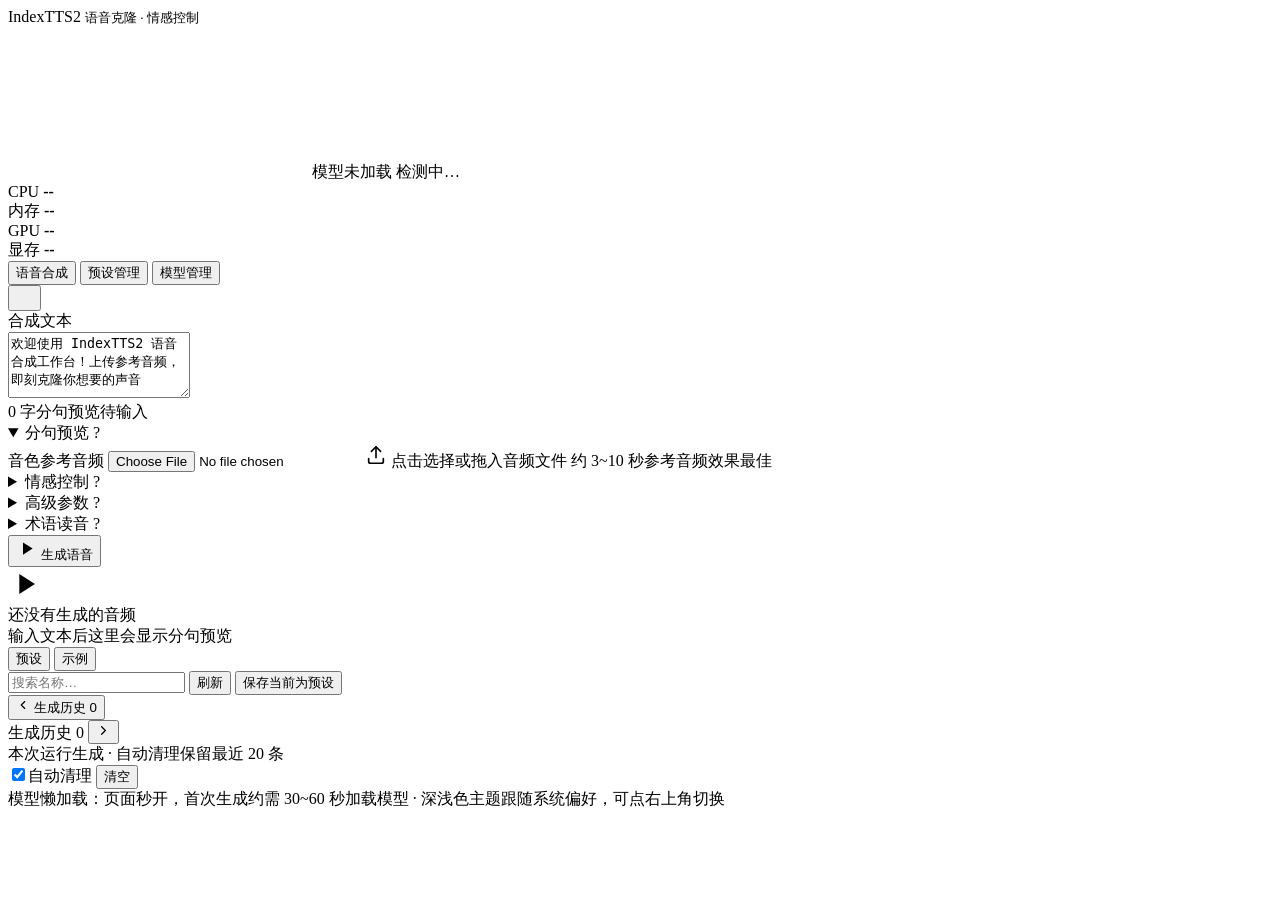
==== web/index.html @ d1a3d9ed "feat: FastAPI server + new web UI replacing gradio webui - Replace gradio WebUI with lightweight Fas" ====
<!DOCTYPE html>
<html lang="zh-CN">
<head>
<meta charset="UTF-8">
<meta name="viewport" content="width=device-width, initial-scale=1">
<title>IndexTTS2 Studio</title>
<link rel="preconnect" href="https://fonts.googleapis.com">
<link href="https://fonts.googleapis.com/css2?family=Sora:wght@500;700&family=JetBrains+Mono:wght@400;600&display=swap" rel="stylesheet">
<link rel="stylesheet" href="/assets/style.css?v=20260909">
</head>
<body>

<header>
  <div class="hdr-row">
    <div class="brand"><span class="dot"></span>IndexTTS2 <small>语音克隆 · 情感控制</small></div>
    <canvas id="waveHeader" aria-hidden="true"></canvas>
    <span class="pill" id="modelPill" data-s="unloaded"><span class="led"></span><span id="modelPillText">模型未加载</span></span>
    <span class="pill dev" id="devPill" title="运行设备"><span class="led" style="background:var(--accent)"></span><span id="devText">检测中…</span></span>
    <div class="meters" id="meters">
      <div class="meter" id="mCpu"><span>CPU <b>--</b></span><div class="bar"><i></i></div></div>
      <div class="meter" id="mMem"><span>内存 <b>--</b></span><div class="bar"><i></i></div></div>
      <div class="meter" id="mGpu"><span>GPU <b>--</b></span><div class="bar"><i></i></div></div>
      <div class="meter" id="mVram"><span>显存 <b>--</b></span><div class="bar"><i></i></div></div>
    </div>
    <div class="spacer"></div>
    <nav class="tabs" id="tabs" aria-label="页面切换">
      <button class="tab cur" data-page="gen" type="button">语音合成</button>
      <button class="tab" data-page="presets" type="button">预设管理</button>
      <button class="tab" data-page="model" type="button">模型管理</button>
    </nav>
    <button class="iconbtn" id="themeBtn" aria-label="切换深浅色主题" title="切换主题">
      <svg id="themeIcon" width="17" height="17" viewBox="0 0 24 24" fill="none" stroke="currentColor" stroke-width="2" stroke-linecap="round"></svg>
    </button>
  </div>
</header>

<main id="pages">

  <!-- ============ 页面 1：语音合成 ============ -->
  <div class="page cur" data-page="gen">
  <!-- ===== left: operation panel with step flow ===== -->
  <section class="card ops">
    <div class="opstep" data-step="1">
      <label class="oplabel" for="text">合成文本</label>
      <div class="grow"><textarea id="text" rows="4" placeholder="输入要合成的文本…">欢迎使用 IndexTTS2 语音合成工作台！上传参考音频，即刻克隆你想要的声音</textarea></div>
      <div class="opfoot mono"><span id="charCount">0 字</span><span id="segInfo">分句预览待输入</span></div>
      <details class="fold seg-fold" id="segFold" open>
        <summary>分句预览 <span class="q" title="输入文本后实时更新；按分句最大 Token 数自动切分">?</span></summary>
        <div class="seg-scroll"><div class="seg-list" id="segList"></div></div>
      </details>
    </div>

    <div class="opstep" data-step="2">
      <label class="oplabel" for="spkFile">音色参考音频</label>
      <label class="drop" id="spkDrop">
        <input type="file" id="spkFile" accept="audio/*,.wav,.mp3,.flac,.ogg">
        <svg class="drop-ic" width="22" height="22" viewBox="0 0 24 24" fill="none" stroke="currentColor" stroke-width="1.8" stroke-linecap="round" stroke-linejoin="round" aria-hidden="true"><path d="M12 15V3"/><path d="m7 8 5-5 5 5"/><path d="M4 16v3a2 2 0 0 0 2 2h12a2 2 0 0 0 2-2v-3"/></svg>
        <span class="drop-main" id="spkName">点击选择或拖入音频文件</span>
        <span class="drop-sub" id="spkSub">约 3~10 秒参考音频效果最佳</span>
      </label>
      <div id="spkPlayerBox" hidden>
        <canvas id="spkWave" aria-label="参考音频声纹，拖动定位播放位置"></canvas>
        <div class="refrow">
          <button class="iconbtn" id="spkPlay" aria-label="播放或暂停参考音频" title="播放/暂停">
            <svg id="spkPlayIcon" width="15" height="15" viewBox="0 0 24 24" fill="currentColor"><path d="M8 5v14l11-7z"/></svg>
          </button>
          <span class="range" id="spkTime">0.00s / 0.00s</span>
        </div>
      </div>
    </div>

    <details class="fold emo-fold">
      <summary>情感控制 <span class="q" title="默认与音色参考音频相同；可切换情感参考音频 / 向量 / 描述文本">?</span></summary>
      <select id="emoMode">
        <option value="0" selected>与音色参考音频相同</option>
        <option value="1">使用情感参考音频</option>
        <option value="2">使用情感向量控制</option>
        <option value="3">使用情感描述文本（实验）</option>
      </select>

      <div id="emoAudioBox" class="emo-box" hidden>
        <label class="drop slim" id="emoDrop">
          <input type="file" id="emoFile" accept="audio/*,.wav,.mp3,.flac,.ogg">
          <span class="drop-main" id="emoName">点击选择情感参考音频</span>
          <span class="drop-sub">表达目标情绪的音频片段</span>
        </label>
      </div>

      <div id="emoVecBox" class="emo-box" hidden>
        <div class="vec-grid" id="vecs"></div>
      </div>

      <div id="emoTextBox" class="emo-box" hidden>
        <input type="text" id="emoText" placeholder="例如：委屈巴巴、危险在悄悄逼近">
        <div class="hint-line">实验功能，生成结果可能不稳定</div>
      </div>

      <div class="slider emo-w">
        <label for="emoWeight">情感权重 <span>emo_alpha</span></label>
        <div class="srow"><input type="range" id="emoWeight" min="0" max="1" step="0.01" value="0.65"><output id="emoWeightOut">0.65</output></div>
      </div>
      <label class="switch"><input type="checkbox" id="emoRandom"><span class="tk"></span>情感随机采样</label>
    </details>

    <details class="fold">
      <summary>高级参数 <span class="q" title="采样参数保持默认即可，生成效果更稳定">?</span></summary>
      <label class="chk"><input type="checkbox" id="doSample" checked> do_sample <span>采样模式</span></label>
      <div class="slider"><label for="temperature">采样温度 <span>temperature</span></label><div class="srow"><input type="range" id="temperature" min="0.1" max="2" step="0.05" value="0.8"><output id="temperatureOut">0.80</output></div></div>
      <div class="slider"><label for="topP">核采样 <span>top_p</span></label><div class="srow"><input type="range" id="topP" min="0" max="1" step="0.01" value="0.8"><output id="topPOut">0.80</output></div></div>
      <div class="slider"><label for="topK">候选数 <span>top_k</span></label><div class="srow"><input type="range" id="topK" min="1" max="100" step="1" value="30"><output id="topKOut">30</output></div></div>
      <div class="slider"><label for="numBeams">束搜索宽度 <span>num_beams</span></label><div class="srow"><input type="range" id="numBeams" min="1" max="10" step="1" value="3"><output id="numBeamsOut">3</output></div></div>
      <div class="slider"><label for="maxMel">最大 Mel Token <span>max_mel_tokens</span></label><div class="srow"><input type="range" id="maxMel" min="50" max="1815" step="10" value="1500"><output id="maxMelOut">1500</output></div></div>
      <div class="grid-num">
        <div><label for="repPen">重复惩罚 <span>repetition_penalty</span></label><input type="number" id="repPen" min="0.1" max="20" step="0.1" value="10"></div>
        <div><label for="lenPen">长度惩罚 <span>length_penalty</span></label><input type="number" id="lenPen" min="-2" max="2" step="0.1" value="0"></div>
      </div>
      <div class="slider"><label for="segTokens">分句最大 Token <span>max_text_tokens_per_segment</span></label><div class="srow"><input type="range" id="segTokens" min="20" max="600" step="2" value="120"><output id="segTokensOut">120</output></div></div>
      <button class="linkbtn" id="resetParams" type="button">恢复推荐默认值</button>
    </details>

    <details class="fold">
      <summary>术语读音 <span class="q" title="自定义个别专业术语的读音，如 IndexTTS2">?</span></summary>
      <div class="gl-add">
        <input type="text" id="glTerm" placeholder="术语（如 IndexTTS2）">
        <input type="text" id="glZh" placeholder="中文读法">
        <input type="text" id="glEn" placeholder="英文读法">
        <button class="btn ghost mini" id="btnAddTerm" type="button">添加</button>
      </div>
      <div class="gl-error" id="glError" hidden></div>
      <div class="gl-table" id="glTable"></div>
    </details>

    <!-- main CTA pinned at panel bottom -->
    <div class="cta">
      <div class="gen-summary mono" id="genSummary"></div>
      <button class="btn primary big" id="genBtn">
        <svg width="21" height="21" viewBox="0 0 24 24" fill="currentColor"><path d="M8 5v14l11-7z"/></svg>
        生成语音
      </button>
      <div class="hint mono" id="loadHint" role="status" aria-live="polite"></div>
    </div>
  </section>

  <!-- ===== right: result showcase ===== -->
  <section class="card resultcard" id="resultCard">

    <!-- idle -->
    <div class="ph" id="emptyHint">
      <div class="ph-disc">
        <svg width="34" height="34" viewBox="0 0 24 24" fill="currentColor"><path d="M8 5v14l11-7z"/></svg>
      </div>
      <div class="ph-wave" aria-hidden="true"><i></i><i></i><i></i><i></i><i></i><i></i><i></i><i></i><i></i><i></i><i></i><i></i><i></i><i></i><i></i><i></i><i></i><i></i><i></i><i></i><i></i><i></i><i></i><i></i><i></i><i></i><i></i><i></i><i></i><i></i><i></i><i></i><i></i><i></i><i></i><i></i></div>
      <div class="ph-text">还没有生成的音频</div>
      <div class="ph-est mono" id="estDurEcho">输入文本后这里会显示分句预览</div>
    </div>

    <!-- loading -->
    <div class="sc-loading" id="loadingBox" hidden>
      <div class="spinner"></div>
      <div class="sc-info">
        <div class="sc-stage" id="pStage">准备中…</div>
        <div class="pbar"><i id="pbarFill"></i></div>
        <div class="pmeta"><span class="mono" id="pStageMeta"></span><b class="mono" id="pElapsed">0.0s</b></div>
        <div class="psteps" id="pSteps">
          <span class="pstep" data-s="0">模型加载</span><i></i>
          <span class="pstep" data-s="1">参考特征</span><i></i>
          <span class="pstep" data-s="2">GPT 生成</span><i></i>
          <span class="pstep" data-s="3">声学合成</span><i></i>
          <span class="pstep" data-s="4">声码解码</span>
        </div>
      </div>
    </div>
    <div class="err" id="errBox"></div>

    <!-- result -->
    <div id="resultBody" style="display:none">
      <div class="bigplayer">
        <button class="iconbtn bigp" id="bigPlay" aria-label="播放或暂停">
          <svg id="bigPlayIcon" width="22" height="22" viewBox="0 0 24 24" fill="currentColor"><path d="M8 5v14l11-7z"/></svg>
        </button>
        <div class="bp-main">
          <canvas id="waveTrim" aria-label="音频波形，拖拽选择剪辑范围"></canvas>
          <div class="bp-meta">
            <span class="range mono" id="trimRange">—</span>
            <span class="mono" id="genMeta"></span>
          </div>
          <audio id="player" controls hidden></audio>
        </div>
      </div>
      <div class="trim-hint">在波形上按下拖动选择要保留的片段</div>
      <div class="result-actions">
        <button class="btn ghost" id="playSel">播放选中</button>
        <button class="btn ghost" id="resetSel">重置选择</button>
        <button class="btn primary" id="dlBtn">
          <svg width="15" height="15" viewBox="0 0 24 24" fill="none" stroke="currentColor" stroke-width="2.2" stroke-linecap="round" stroke-linejoin="round"><path d="M21 15v4a2 2 0 0 1-2 2H5a2 2 0 0 1-2-2v-4"/><polyline points="7 10 12 15 17 10"/><line x1="12" y1="15" x2="12" y2="3"/></svg>
          下载
        </button>
      </div>
      <div class="dl-row"><span class="dl-name" id="dlName"></span></div>
    </div>

    <!-- preset / example library: secondary, bottom -->
    <div class="history" id="libBox">
      <div class="lib-head">
        <div class="lib-tabs" id="libTabs">
          <button class="libtab cur" data-lib="presets" type="button">预设</button>
          <button class="libtab" data-lib="examples" type="button">示例</button>
        </div>
        <div class="lib-tools" id="libTools">
          <input type="text" id="libSearch" placeholder="搜索名称…">
          <button class="btn ghost mini" id="btnLibRefresh" type="button">刷新</button>
          <button class="btn ghost mini" id="btnLibSave" type="button" title="把左侧当前参数与参考音频保存为预设">保存当前为预设</button>
        </div>
      </div>
      <div class="hist-list" id="libList"></div>
    </div>
  </section>

  <!-- ===== right sidebar: this-run generation history ===== -->
  <aside class="card histbar" id="histBar">
    <button class="hb-rail" id="histToggle" type="button" aria-label="展开生成历史" title="展开生成历史">
      <svg width="14" height="14" viewBox="0 0 24 24" fill="none" stroke="currentColor" stroke-width="2" stroke-linecap="round" stroke-linejoin="round" aria-hidden="true"><path d="M15 18l-6-6 6-6"/></svg>
      <span class="hb-rail-label">生成历史</span>
      <span class="hb-rail-count mono" id="histRailCount">0</span>
    </button>
    <div class="hb-body">
      <div class="hb-head">
        <span class="hb-title">生成历史</span>
        <span class="hb-badge mono" id="histCount">0</span>
        <button class="iconbtn hb-collapse" id="histCollapse" type="button" aria-label="收起侧边栏" title="收起">
          <svg width="15" height="15" viewBox="0 0 24 24" fill="none" stroke="currentColor" stroke-width="2" stroke-linecap="round" stroke-linejoin="round" aria-hidden="true"><path d="M9 18l6-6-6-6"/></svg>
        </button>
      </div>
      <div class="hb-note" id="histNote">本次运行生成 · 自动清理保留最近 20 条</div>
      <div class="hb-list" id="histList"></div>
      <div class="hb-foot">
        <label class="switch hb-switch"><input type="checkbox" id="histAuto" checked><span class="tk"></span>自动清理</label>
        <button class="linkbtn hb-clear" id="histClear" type="button">清空</button>
      </div>
    </div>
  </aside>
  </div><!-- /page gen -->
  <!-- ============ 页面 2：预设管理 ============ -->
  <div class="page" data-page="presets" hidden>
    <section class="card mg-card">

      <div class="mg-grid">
        <!-- 左：预设卡片流 -->
        <div class="mg-col wide-col">
          <div class="mg-grid-head">
            <h2 class="mg-h">预设列表</h2>
            <div class="pm-tools">
              <input type="text" id="pmSearch" placeholder="搜索预设名称…">
              <button class="btn ghost mini" id="btnPmRefresh" type="button">刷新</button>
            </div>
          </div>
          <div class="pm-cards" id="pmCards"></div>
          <div class="mg-hint" id="pmHint"></div>
        </div>

        <!-- 右：从当前状态创建 -->
        <div class="mg-col">
          <h2 class="mg-h">从当前状态创建</h2>
          <div class="preset-row wide">
            <input type="text" id="pmName" placeholder="请输入预设名称">
            <button class="btn primary mini" id="btnPmCreate" type="button">创建</button>
          </div>
          <div class="mg-hint">
            保存「语音合成」页当前的情感控制、采样参数与参考音频。
            音色 / 情感音频随预设一起保存，应用时自动回填。
          </div>
          <h2 class="mg-h" style="margin-top:18px">预设说明</h2>
          <div class="mg-hint">
            预设存放在服务端，跨会话可用；删除操作不可恢复，请谨慎操作。
            预设较多时可用上方搜索框按名称过滤。
          </div>
        </div>
      </div>

    </section>
  </div><!-- /page presets -->

  <!-- ============ 页面 3：模型管理 ============ -->
  <div class="page" data-page="model" hidden>
    <section class="card mg-card">

      <div class="mg-grid">
        <!-- 左：状态与操作 -->
        <div class="mg-col">
          <h2 class="mg-h">模型状态</h2>
          <div class="kv">
            <span>加载状态</span><b class="mono" id="mmState">–</b>
          </div>
          <pre class="preset-detail wide" id="mmRuntime">–</pre>
          <div class="mg-btnrow">
            <button class="btn ghost" id="btnModelLoad" type="button">加载模型</button>
            <button class="btn ghost danger" id="btnModelUnload" type="button">卸载模型</button>
            <button class="btn primary" id="btnModelRestart" type="button">重启并应用配置</button>
          </div>
          <div class="err" id="mmErr"></div>
          <div class="mg-hint">
            卸载 / 重启会在当前生成完成后执行；两项半精度开关需重启模型生效；
            cuDNN 自动调优、扩散步数、CFG 强度保存后立即生效。
          </div>
        </div>

        <!-- 右：加速选项 -->
        <div class="mg-col">
          <div class="mg-grid-head">
            <h2 class="mg-h">加速选项</h2>
            <button class="btn ghost mini" id="btnPresetCfg" type="button" title="开启 s2mel 半精度与 GPT 半精度，关闭 cuDNN 自动调优；扩散步数 25、CFG 强度 0.7">推荐配置</button>
          </div>
          <div class="q-legend">
            <p><span class="qzb near">几乎无损</span>数值有微差，听感基本无区分</p>
            <p><span class="qzb drop">音质略变</span>有轻微差异，但提速明显</p>
            <p><span class="qzb warn">⚠ 实测更慢</span>开启后反而更慢，建议保持关闭</p>
          </div>
          <label class="switch"><input type="checkbox" id="cfgS2melFp16"><span class="tk"></span>s2mel 扩散半精度<span class="qzb drop">音质略变</span><b class="qinfo" title="实测 180 字文本提速约 32%（最大提速点）；CFM 扩散 FP32→FP16。细节听感可能有轻微差异">ⓘ</b></label>
          <label class="switch"><input type="checkbox" id="cfgFp16"><span class="tk"></span>GPT 主模型半精度<span class="qzb near">几乎无损</span><b class="qinfo" title="显存减半、推理更快；推荐默认开启">ⓘ</b></label>
          <label class="switch"><input type="checkbox" id="cfgCudnnBench"><span class="tk"></span>cuDNN 自动调优<span class="qzb warn">⚠ 实测更慢</span><b class="qinfo" title="实测负优化：cuDNN 会为每个新的输入长度重新搜索卷积算法。BigVGAN 单步 3.35s → 97s，整段 38s → 141s（RTF 6.1 → 20.8）。除非音频长度固定不变，否则保持关闭；保存即生效">ⓘ</b></label>
          <label class="switch"><input type="checkbox" id="cfgW2vFp16"><span class="tk"></span>w2v-bert 语义编码半精度<span class="qzb warn">⚠ 需自测</span><b class="qinfo" title="w2v-bert-2.0 语义编码器转 FP16，约省 1GB 显存，是 8G 卡 OOM 的关键可优化项；转换后请自测音色与可懂度">ⓘ</b></label>
          <label class="switch"><input type="checkbox" id="cfgQwenFp16"><span class="tk"></span>Qwen 情绪模型半精度<span class="qzb near">现状默认</span><b class="qinfo" title="Qwen 情绪模型 FP16（默认开启，当前加载已是 float16）；关闭可回退 FP32 以便排查音质问题">ⓘ</b></label>
          <div class="slider mg-slider">
            <label for="cfgSteps">扩散步数 <span>DIFFUSION_STEPS · 推荐 8~16</span></label>
            <div class="srow"><input type="range" id="cfgSteps" min="1" max="50" step="1" value="25"><output id="cfgStepsOut">25</output></div>
          </div>
          <div class="slider mg-slider">
            <label for="cfgRate">CFG 强度 <span>CFG_RATE · 0 = 接近 2 倍提速</span></label>
            <div class="srow"><input type="range" id="cfgRate" min="0" max="1" step="0.01" value="0.7"><output id="cfgRateOut">0.70</output></div>
          </div>
          <button class="btn primary mg-save" id="btnCfgSave" type="button">保存配置</button>
        </div>
      </div>

    </section>
  </div><!-- /page model -->

</main>

<footer>模型懒加载：页面秒开，首次生成约需 30~60 秒加载模型 · 深浅色主题跟随系统偏好，可点右上角切换</footer>

<script src="/assets/app.js?v=202609092"></script>
</body>
</html>
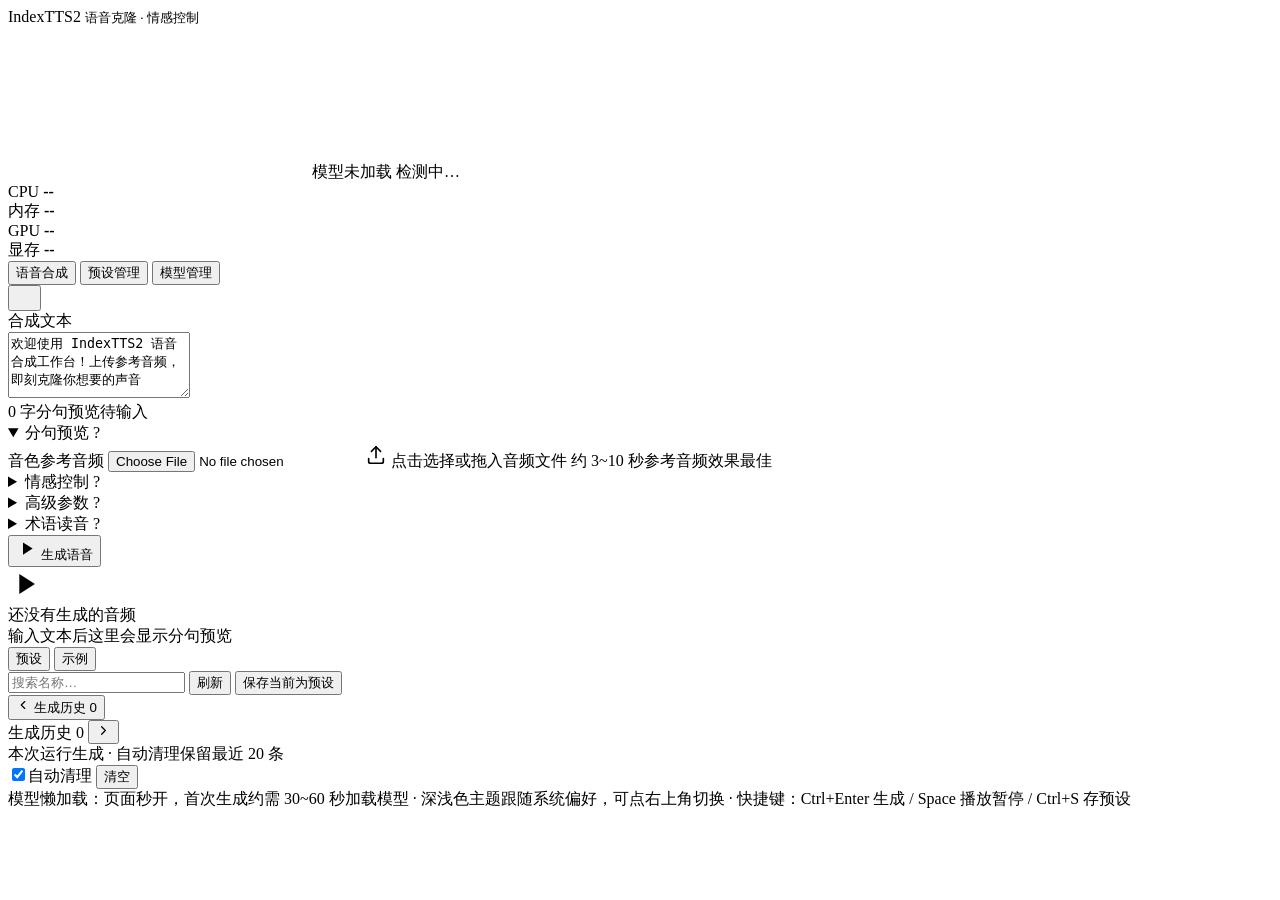
==== commit f7d7363f: "feat: API v1 versioning + polling merge, input validation, preset editing, and polish batch Backend " ====
--- a/web/index.html
+++ b/web/index.html
@@ -4,9 +4,19 @@
 <meta charset="UTF-8">
 <meta name="viewport" content="width=device-width, initial-scale=1">
 <title>IndexTTS2 Studio</title>
-<link rel="preconnect" href="https://fonts.googleapis.com">
-<link href="https://fonts.googleapis.com/css2?family=Sora:wght@500;700&family=JetBrains+Mono:wght@400;600&display=swap" rel="stylesheet">
-<link rel="stylesheet" href="/assets/style.css?v=20260909">
+<script>
+/* 主题先于一切渲染确定：同步内联脚本在首个绘制前把 data-theme 写到 <html> 上，
+   深色用户刷新不再闪一帧白（FOUC）。localStorage 优先，其次系统偏好。 */
+(function () {
+  try {
+    var t = localStorage.getItem("theme")
+      || (matchMedia("(prefers-color-scheme: dark)").matches ? "dark" : "light");
+    document.documentElement.dataset.theme = t;
+  } catch (e) { /* localStorage 不可用时保持默认亮色 */ }
+})();
+</script>
+<link rel="icon" href="/assets/favicon.svg" type="image/svg+xml">
+<link rel="stylesheet" href="/assets/style.css?v={style.css}">
 </head>
 <body>
 
@@ -42,7 +52,7 @@
   <section class="card ops">
     <div class="opstep" data-step="1">
       <label class="oplabel" for="text">合成文本</label>
-      <div class="grow"><textarea id="text" rows="4" placeholder="输入要合成的文本…">欢迎使用 IndexTTS2 语音合成工作台！上传参考音频，即刻克隆你想要的声音</textarea></div>
+      <div class="grow"><textarea id="text" rows="4" maxlength="2000" placeholder="输入要合成的文本…">欢迎使用 IndexTTS2 语音合成工作台！上传参考音频，即刻克隆你想要的声音</textarea></div>
       <div class="opfoot mono"><span id="charCount">0 字</span><span id="segInfo">分句预览待输入</span></div>
       <details class="fold seg-fold" id="segFold" open>
         <summary>分句预览 <span class="q" title="输入文本后实时更新；按分句最大 Token 数自动切分">?</span></summary>
@@ -65,6 +75,8 @@
             <svg id="spkPlayIcon" width="15" height="15" viewBox="0 0 24 24" fill="currentColor"><path d="M8 5v14l11-7z"/></svg>
           </button>
           <span class="range" id="spkTime">0.00s / 0.00s</span>
+          <span class="ref-name" id="spkFileName" title=""></span>
+          <button class="btn ghost mini ref-change" id="spkChange" type="button">更换音频</button>
         </div>
       </div>
     </div>
@@ -87,6 +99,18 @@
       </div>
 
       <div id="emoVecBox" class="emo-box" hidden>
+        <div class="vec-chips" id="vecChips">
+          <span class="vec-chips-label">快捷填充：</span>
+          <button class="chip" data-v="0.85,0,0,0,0,0,0,0" type="button">喜悦</button>
+          <button class="chip" data-v="0,0.85,0,0,0,0,0,0" type="button">愤怒</button>
+          <button class="chip" data-v="0,0,0.85,0,0,0,0,0" type="button">悲伤</button>
+          <button class="chip" data-v="0,0,0,0.85,0,0,0,0" type="button">恐惧</button>
+          <button class="chip" data-v="0,0,0,0,0.85,0,0,0" type="button">厌恶</button>
+          <button class="chip" data-v="0,0,0,0,0,0.85,0,0" type="button">低落</button>
+          <button class="chip" data-v="0,0,0,0,0,0,0.85,0" type="button">惊喜</button>
+          <button class="chip" data-v="0,0,0,0,0,0,0,0.85" type="button">平静</button>
+          <button class="chip ghost" data-v="0,0,0,0,0,0,0,0" type="button">清零</button>
+        </div>
         <div class="vec-grid" id="vecs"></div>
       </div>
 
@@ -168,6 +192,7 @@
           <span class="pstep" data-s="3">声学合成</span><i></i>
           <span class="pstep" data-s="4">声码解码</span>
         </div>
+        <button class="btn ghost mini cancelbtn" id="cancelBtn" type="button" hidden>取消生成</button>
       </div>
     </div>
     <div class="err" id="errBox"></div>
@@ -188,7 +213,9 @@
         </div>
       </div>
       <div class="trim-hint">在波形上按下拖动选择要保留的片段</div>
+      <div class="capnote" id="melCapNote" hidden>⚠ 文本超过单段生成长度上限，结尾被截断——请减少每段 Token（分句上限）或调高「最大 mel tokens」后重新生成</div>
       <div class="result-actions">
+        <button class="btn ghost" id="playFromStart">从头播放</button>
         <button class="btn ghost" id="playSel">播放选中</button>
         <button class="btn ghost" id="resetSel">重置选择</button>
         <button class="btn primary" id="dlBtn">
@@ -337,8 +364,22 @@
 
 </main>
 
-<footer>模型懒加载：页面秒开，首次生成约需 30~60 秒加载模型 · 深浅色主题跟随系统偏好，可点右上角切换</footer>
-
-<script src="/assets/app.js?v=202609092"></script>
+<footer>模型懒加载：页面秒开，首次生成约需 30~60 秒加载模型 · 深浅色主题跟随系统偏好，可点右上角切换 · 快捷键：Ctrl+Enter 生成 / Space 播放暂停 / Ctrl+S 存预设</footer>
+
+<!-- 轻量模态弹窗：替代原生 alert/confirm/prompt，与主题一致 -->
+<div class="modal-mask" id="modalMask" hidden>
+  <div class="modal" role="dialog" aria-modal="true" aria-labelledby="modalTitle">
+    <div class="modal-title" id="modalTitle"></div>
+    <div class="modal-body" id="modalBody"></div>
+    <div class="modal-error" id="modalError" hidden></div>
+    <div class="modal-foot">
+      <input type="text" id="modalInput" hidden>
+      <button class="btn ghost" id="modalCancel" type="button">取消</button>
+      <button class="btn primary" id="modalOk" type="button">确定</button>
+    </div>
+  </div>
+</div>
+
+<script src="/assets/app.js?v={app.js}"></script>
 </body>
 </html>
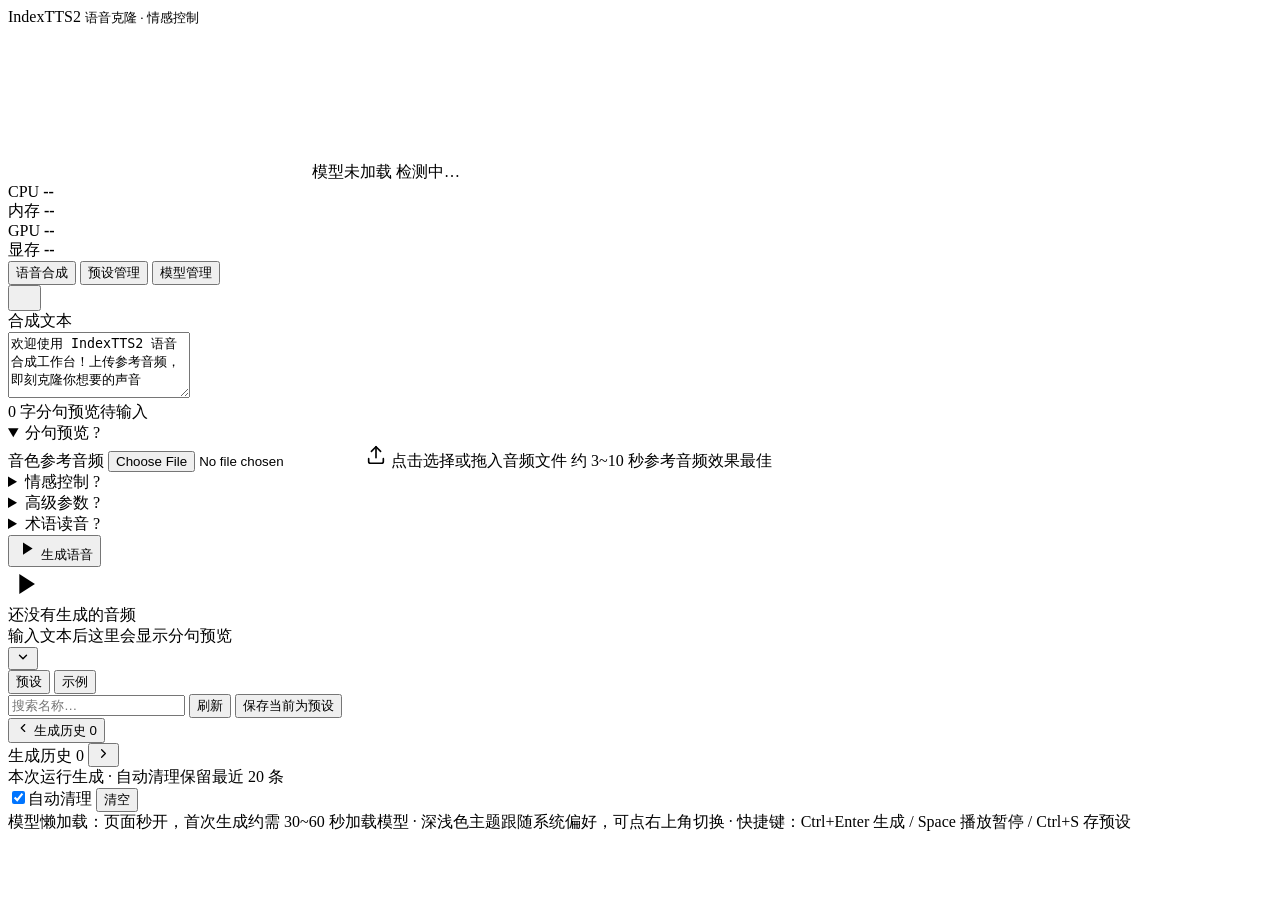
==== commit 40518655: "feat: library fold button + default model config (fp16/s2mel on, w2v off) - preset/example library (" ====
--- a/web/index.html
+++ b/web/index.html
@@ -229,6 +229,9 @@
     <!-- preset / example library: secondary, bottom -->
     <div class="history" id="libBox">
       <div class="lib-head">
+        <button class="iconbtn lib-fold-btn" id="libFold" type="button" title="收起资源库" aria-label="收起资源库">
+          <svg width="14" height="14" viewBox="0 0 24 24" fill="none" stroke="currentColor" stroke-width="2.4" stroke-linecap="round" stroke-linejoin="round"><polyline points="6 9 12 15 18 9"/></svg>
+        </button>
         <div class="lib-tabs" id="libTabs">
           <button class="libtab cur" data-lib="presets" type="button">预设</button>
           <button class="libtab" data-lib="examples" type="button">示例</button>
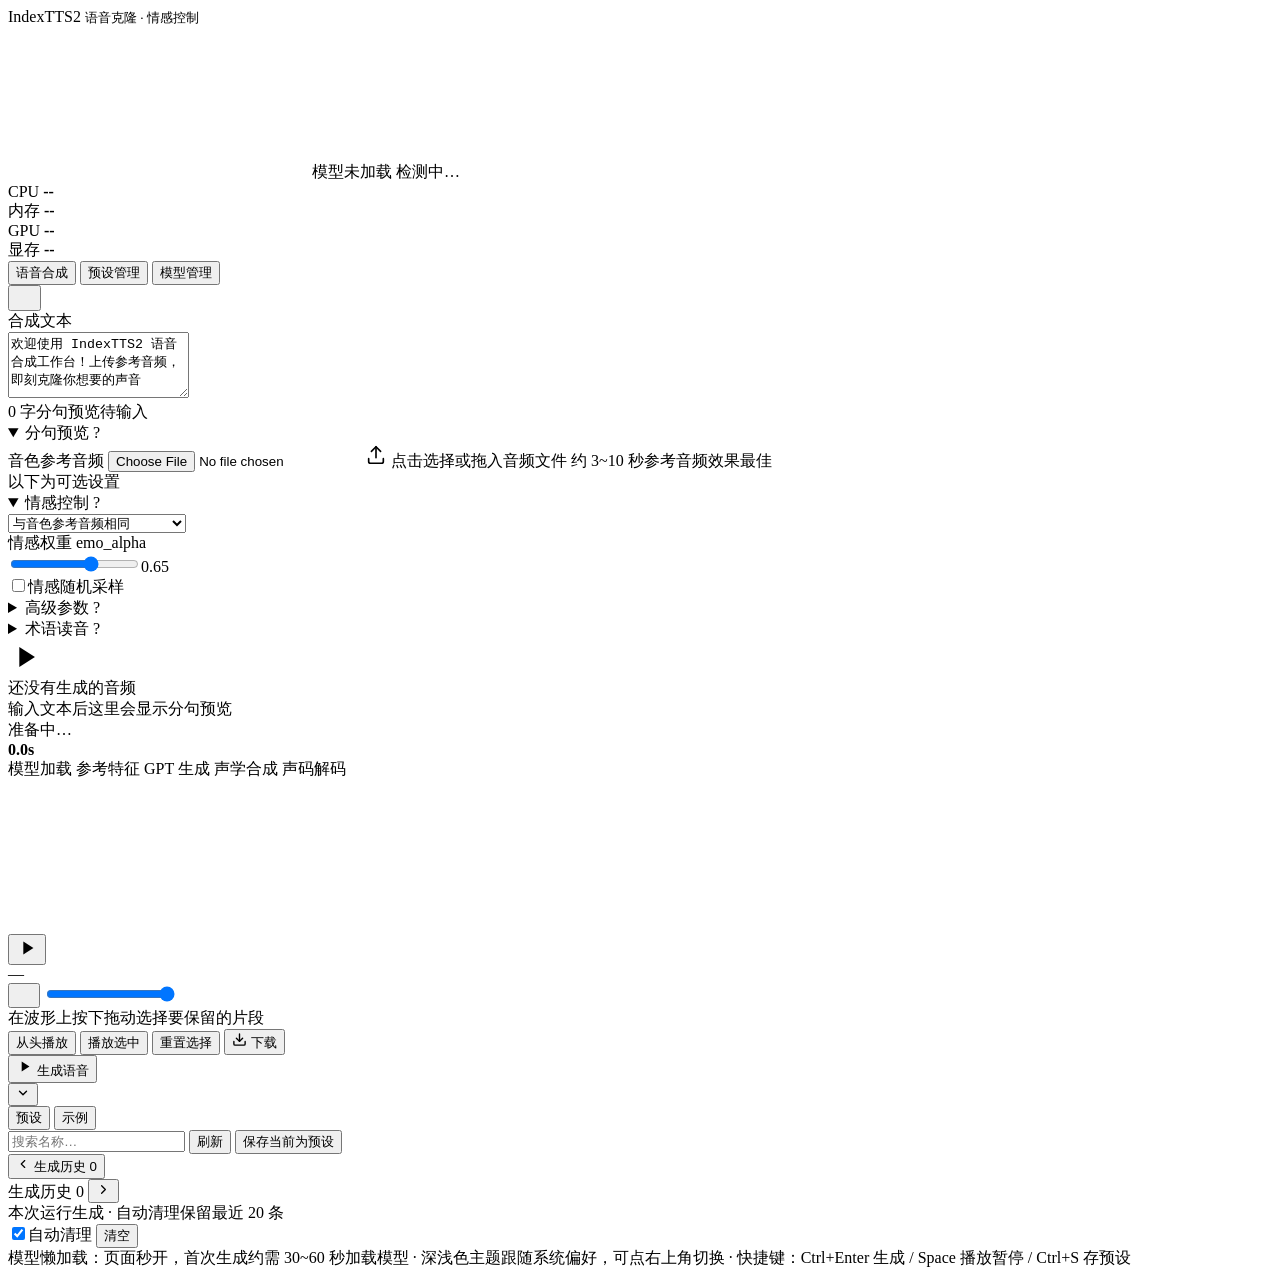
==== commit 67af4db6: "feat: 本地定制版 —— 环境修复 + 暖中性主题 + 界面重排与交互打磨 后端 / 环境 - model_download: 新增 _prune_sdk_scratch_file()，清理 SD" ====
--- a/web/index.html
+++ b/web/index.html
@@ -81,7 +81,12 @@
       </div>
     </div>
 
-    <details class="fold emo-fold">
+    <div class="opt-divider"><span>以下为可选设置</span></div>
+
+    <!-- 情感控制默认展开（open 直接写在标签上，首屏就是展开的，不会先收起再弹开）：
+         这个面板使用频率最高，切情感模式、调权重、传情感参考音频都在这里。
+         用户手动收起后的状态由 app.js 记在 localStorage 里，下次刷新保持。 -->
+    <details class="fold emo-fold" id="emoFold" open>
       <summary>情感控制 <span class="q" title="默认与音色参考音频相同；可切换情感参考音频 / 向量 / 描述文本">?</span></summary>
       <select id="emoMode">
         <option value="0" selected>与音色参考音频相同</option>
@@ -96,6 +101,18 @@
           <span class="drop-main" id="emoName">点击选择情感参考音频</span>
           <span class="drop-sub">表达目标情绪的音频片段</span>
         </label>
+        <!-- 情感参考的试听条。此前选完文件只能看到一行文件名，没法确认
+             选中的是不是想要的那段情绪，只能凭记忆或去别处播放。
+             这里跟音色参考共用 .refrow 布局，但不带波形 —— 它位于
+             "可选设置"折叠区里，加一条 72px 的波形会把面板撑得很高。 -->
+        <div class="refrow" id="emoRefRow" hidden>
+          <button class="iconbtn" id="emoPlay" type="button" aria-label="播放或暂停情感参考音频" title="播放/暂停">
+            <svg id="emoPlayIcon" width="15" height="15" viewBox="0 0 24 24" fill="currentColor"><path d="M8 5v14l11-7z"/></svg>
+          </button>
+          <span class="range" id="emoTime">0.00s / 0.00s</span>
+          <span class="ref-name" id="emoFileName" title=""></span>
+          <button class="btn ghost mini ref-change" id="emoChange" type="button">更换音频</button>
+        </div>
       </div>
 
       <div id="emoVecBox" class="emo-box" hidden>
@@ -154,19 +171,14 @@
       <div class="gl-table" id="glTable"></div>
     </details>
 
-    <!-- main CTA pinned at panel bottom -->
-    <div class="cta">
-      <div class="gen-summary mono" id="genSummary"></div>
-      <button class="btn primary big" id="genBtn">
-        <svg width="21" height="21" viewBox="0 0 24 24" fill="currentColor"><path d="M8 5v14l11-7z"/></svg>
-        生成语音
-      </button>
-      <div class="hint mono" id="loadHint" role="status" aria-live="polite"></div>
-    </div>
   </section>
 
   <!-- ===== right: result showcase ===== -->
   <section class="card resultcard" id="resultCard">
+
+    <!-- 主视觉区：空状态 / 生成中 / 结果三态叠放在同一格里（.stage 用 grid 实现）。
+         容器高度恒为三者最大值，所以切换时不会有任何位移。 -->
+    <div class="stage">
 
     <!-- idle -->
     <div class="ph" id="emptyHint">
@@ -179,8 +191,13 @@
     </div>
 
     <!-- loading -->
-    <div class="sc-loading" id="loadingBox" hidden>
-      <div class="spinner"></div>
+    <div class="sc-loading is-hidden" id="loadingBox">
+      <!-- 生成中的波浪动画：尺寸和结果态的 #waveTrim 完全一致，
+           所以切换时这一块纹丝不动，只是"波浪"变成了"真波形"。 -->
+      <div class="genwave" aria-hidden="true">
+        <div class="genwave-baseline"></div>
+        <div class="genwave-bars" id="genWaveBars"></div>
+      </div>
       <div class="sc-info">
         <div class="sc-stage" id="pStage">准备中…</div>
         <div class="pbar"><i id="pbarFill"></i></div>
@@ -192,22 +209,30 @@
           <span class="pstep" data-s="3">声学合成</span><i></i>
           <span class="pstep" data-s="4">声码解码</span>
         </div>
-        <button class="btn ghost mini cancelbtn" id="cancelBtn" type="button" hidden>取消生成</button>
-      </div>
-    </div>
-    <div class="err" id="errBox"></div>
-
+      </div>
+    </div>
     <!-- result -->
-    <div id="resultBody" style="display:none">
+    <div class="is-hidden" id="resultBody">
+      <!-- 波形占满整宽，播放按钮与时间信息排在它下方一行 —— 音乐播放器的样子，
+           而不是把按钮立在波形左边（那样既像视频播放器，又挤掉波形 68px 宽度）。 -->
       <div class="bigplayer">
-        <button class="iconbtn bigp" id="bigPlay" aria-label="播放或暂停">
-          <svg id="bigPlayIcon" width="22" height="22" viewBox="0 0 24 24" fill="currentColor"><path d="M8 5v14l11-7z"/></svg>
-        </button>
-        <div class="bp-main">
-          <canvas id="waveTrim" aria-label="音频波形，拖拽选择剪辑范围"></canvas>
+        <canvas id="waveTrim" aria-label="音频波形，拖拽选择剪辑范围"></canvas>
+        <div class="bp-bar">
+          <button class="iconbtn bigp" id="bigPlay" aria-label="播放或暂停">
+            <svg id="bigPlayIcon" width="22" height="22" viewBox="0 0 24 24" fill="currentColor"><path d="M8 5v14l11-7z"/></svg>
+          </button>
           <div class="bp-meta">
             <span class="range mono" id="trimRange">—</span>
             <span class="mono" id="genMeta"></span>
+          </div>
+          <!-- 音量：原生 <audio controls> 是隐藏的（播放条由自定义波形代替），
+               音量调节也跟着没了，这里补一个。滑块沿用参数区那套 range 样式。 -->
+          <div class="vol-ctl">
+            <button class="iconbtn vol-mute" id="volMute" type="button" aria-label="静音" title="静音">
+              <svg id="volIcon" width="16" height="16" viewBox="0 0 24 24" fill="none"
+                   stroke="currentColor" stroke-width="2" stroke-linecap="round" stroke-linejoin="round"></svg>
+            </button>
+            <input type="range" id="volRange" min="0" max="1" step="0.01" value="1" aria-label="音量">
           </div>
           <audio id="player" controls hidden></audio>
         </div>
@@ -224,6 +249,26 @@
         </button>
       </div>
       <div class="dl-row"><span class="dl-name" id="dlName"></span></div>
+    </div>
+    </div><!-- /.stage -->
+
+    <div class="err" id="errBox"></div>
+
+    <!-- 生成操作区：从左侧参数栏搬到结果区下方。
+         点完按钮，进度和结果就在它正上方出现，视线不用横跨两栏。 -->
+    <div class="cta">
+      <div class="gen-summary mono" id="genSummary"></div>
+      <button class="btn primary big" id="genBtn">
+        <svg width="17" height="17" viewBox="0 0 24 24" fill="currentColor"><path d="M8 5v14l11-7z"/></svg>
+        生成语音
+      </button>
+      <!-- 停止生成：和上面的"生成语音"占同一位置、同样宽度，两者互斥显示，
+           观感上是"同一个按钮换了身份"，而不是凭空多出一个按钮。 -->
+      <button class="btn big cancelbtn" id="cancelBtn" type="button" hidden>
+        <svg width="17" height="17" viewBox="0 0 24 24" fill="currentColor"><rect x="6" y="6" width="12" height="12" rx="2"/></svg>
+        停止生成
+      </button>
+      <div class="hint mono" id="loadHint" role="status" aria-live="polite"></div>
     </div>
 
     <!-- preset / example library: secondary, bottom -->
